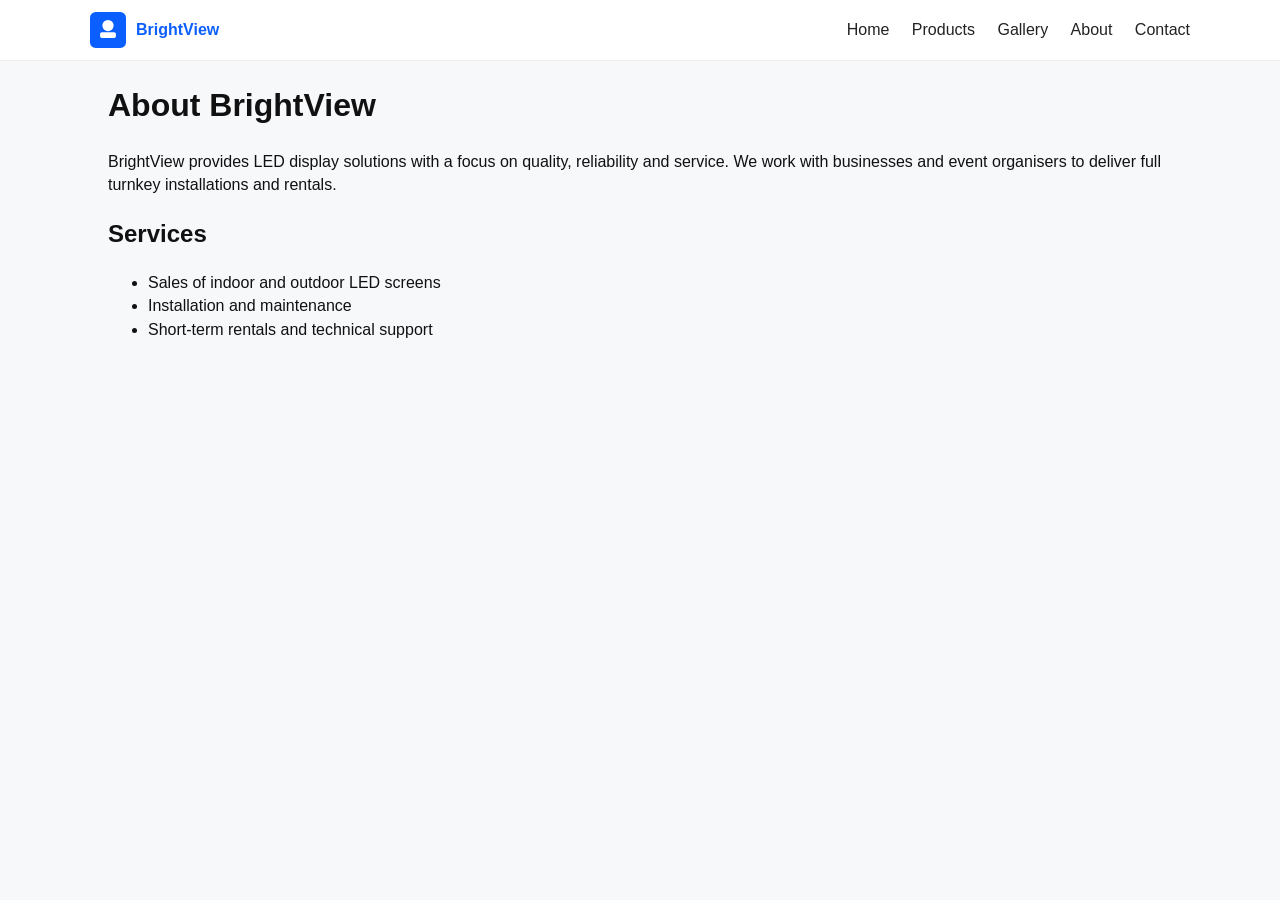
==== about.html @ bf7716dc "Initial scaffold: BrightView LED site" ====
<!doctype html>
<html lang="en">
<head>
  <meta charset="utf-8">
  <meta name="viewport" content="width=device-width,initial-scale=1">
  <title>About — BrightView</title>
  <link rel="stylesheet" href="css/styles.css">
</head>
<body>
  <header class="site-header">
    <div class="container header-inner">
      <a class="brand" href="index.html"><img src="images/logo.svg" alt="logo" class="logo">BrightView</a>
      <nav class="site-nav">
        <a href="index.html">Home</a>
        <a href="products.html">Products</a>
        <a href="gallery.html">Gallery</a>
        <a href="about.html">About</a>
        <a href="contact.html">Contact</a>
      </nav>
    </div>
  </header>

  <main class="container">
    <h1>About BrightView</h1>
    <p>BrightView provides LED display solutions with a focus on quality, reliability and service. We work with businesses and event organisers to deliver full turnkey installations and rentals.</p>
    <h2>Services</h2>
    <ul>
      <li>Sales of indoor and outdoor LED screens</li>
      <li>Installation and maintenance</li>
      <li>Short-term rentals and technical support</li>
    </ul>
  </main>

  <script src="js/app.js"></script>
</body>
</html>
---- css/styles.css ----
*{box-sizing:border-box;font-family:Segoe UI,Roboto,Arial,sans-serif}
:root{--brand:#0b5fff;--bg:#f6f8fa;--muted:#666}
body{margin:0;background:var(--bg);color:#111;line-height:1.45}
.container{max-width:1100px;margin:0 auto;padding:0 18px}
.site-header{background:white;border-bottom:1px solid #eee}
.header-inner{display:flex;align-items:center;justify-content:space-between;padding:12px 0}
.brand{display:flex;align-items:center;gap:10px;font-weight:700;color:var(--brand);text-decoration:none}
.logo{width:36px;height:36px}
.nav-toggle{display:none;background:transparent;border:0;font-size:20px}
.site-nav a{margin-left:18px;color:#222;text-decoration:none}

.hero{background:linear-gradient(90deg, rgba(11,95,255,0.08), rgba(11,95,255,0.02));padding:40px 0}
.hero h1{margin:0 0 8px;font-size:28px}
.hero p{margin:0 0 16px;color:var(--muted)}
.cta .btn{margin-right:8px}

.features{padding:28px 0}
.grid{display:grid;grid-template-columns:repeat(3,1fr);gap:12px}
.card{background:white;padding:16px;border-radius:8px;box-shadow:0 6px 20px rgba(11,95,255,0.06)}

.showcase{padding:18px 0}
.products-grid{display:grid;grid-template-columns:repeat(3,1fr);gap:12px}
.product img{width:100%;height:140px;object-fit:contain;background:#f3f6ff;padding:10px;border-radius:6px}
.product h4{margin:8px 0}

.btn{display:inline-block;padding:8px 12px;border-radius:6px;background:#eee;color:#111;text-decoration:none}
.btn.primary{background:var(--brand);color:white}

.site-footer{background:white;border-top:1px solid #eee;padding:18px 0;margin-top:24px}
.footer-inner{display:flex;justify-content:space-between;align-items:center}

@media(max-width:900px){
	.grid{grid-template-columns:1fr}
	.products-grid{grid-template-columns:1fr}
	.site-nav{display:none}
	.nav-toggle{display:block}
}

@media(min-width:901px){
	.nav-toggle{display:none}
}
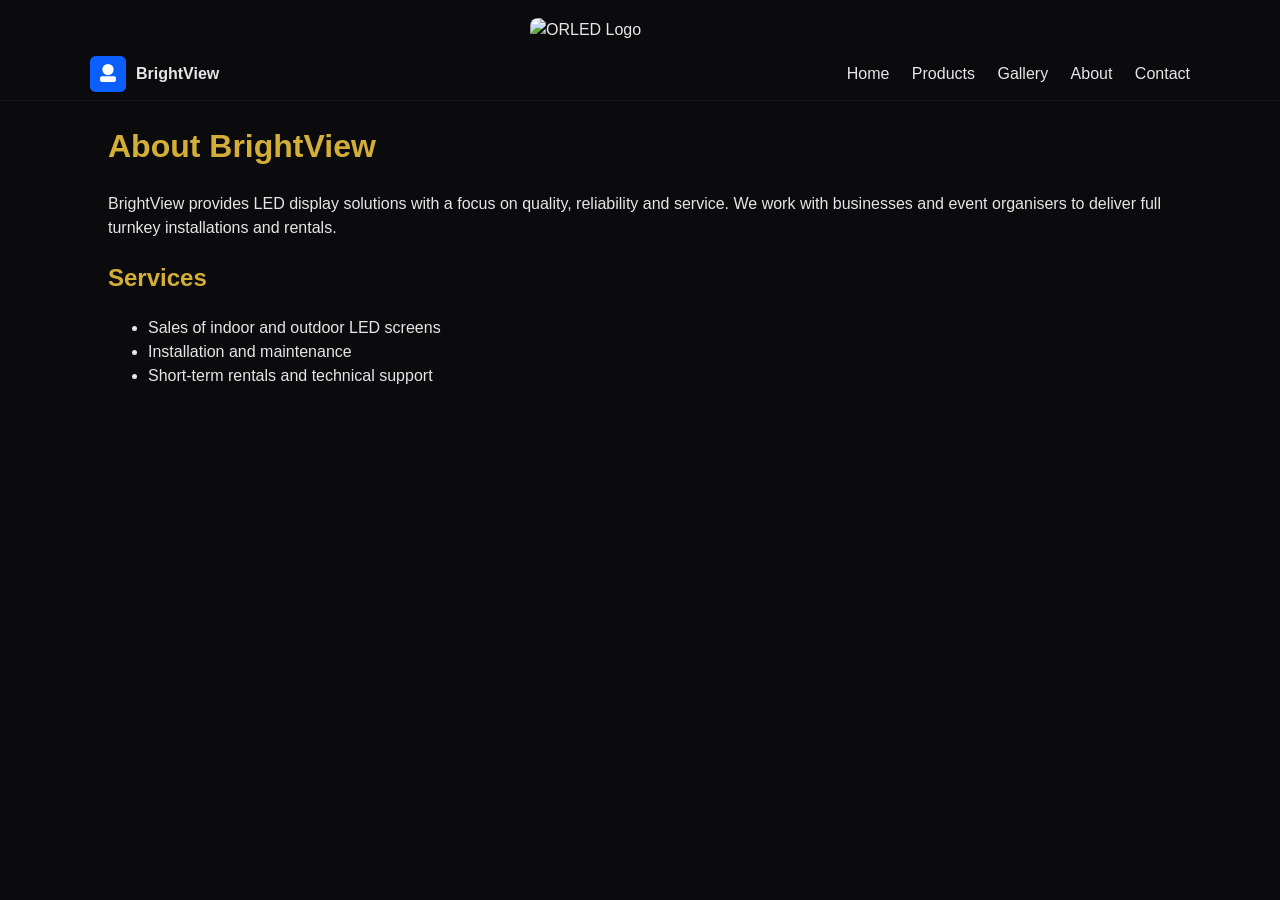
==== commit 303de899: "Style: dark theme, add brand logo markup and styles" ====
--- a/about.html
+++ b/about.html
@@ -6,7 +6,8 @@
   <title>About — BrightView</title>
   <link rel="stylesheet" href="css/styles.css">
 </head>
-<body>
+  <body>
+  <img src="images/ORLED_LOGO.jfif" alt="ORLED Logo" class="brand-logo">
   <header class="site-header">
     <div class="container header-inner">
       <a class="brand" href="index.html"><img src="images/logo.svg" alt="logo" class="logo">BrightView</a>
--- a/css/styles.css
+++ b/css/styles.css
@@ -1,42 +1,59 @@
+
 *{box-sizing:border-box;font-family:Segoe UI,Roboto,Arial,sans-serif}
-:root{--brand:#0b5fff;--bg:#f6f8fa;--muted:#666}
-body{margin:0;background:var(--bg);color:#111;line-height:1.45}
+:root{
+	--bg:#0b0b0d; /* very dark background */
+	--panel:#111216; /* slightly lighter for cards */
+	--muted:#bfbfbf;
+	--heading:#D4AF37; /* classic gold */
+	--text:#e6e6e6; /* light readable text */
+	--accent:#D4AF37;
+}
+body{margin:0;background:var(--bg);color:var(--text);line-height:1.5}
 .container{max-width:1100px;margin:0 auto;padding:0 18px}
-.site-header{background:white;border-bottom:1px solid #eee}
-.header-inner{display:flex;align-items:center;justify-content:space-between;padding:12px 0}
-.brand{display:flex;align-items:center;gap:10px;font-weight:700;color:var(--brand);text-decoration:none}
+
+/* Top logo inserted directly under body */
+.brand-logo{display:block;margin:18px auto 6px auto;max-width:220px;width:45%;height:auto;border-radius:8px}
+
+.site-header{background:transparent;border-bottom:1px solid rgba(255,255,255,0.04)}
+.header-inner{display:flex;align-items:center;justify-content:space-between;padding:8px 0}
+.brand{display:flex;align-items:center;gap:10px;font-weight:700;color:var(--text);text-decoration:none}
 .logo{width:36px;height:36px}
-.nav-toggle{display:none;background:transparent;border:0;font-size:20px}
-.site-nav a{margin-left:18px;color:#222;text-decoration:none}
+.nav-toggle{display:none;background:transparent;border:0;font-size:20px;color:var(--text)}
+.site-nav a{margin-left:18px;color:var(--text);text-decoration:none}
 
-.hero{background:linear-gradient(90deg, rgba(11,95,255,0.08), rgba(11,95,255,0.02));padding:40px 0}
-.hero h1{margin:0 0 8px;font-size:28px}
+.hero{background:linear-gradient(180deg, rgba(255,215,0,0.03), rgba(255,215,0,0.01));padding:40px 0}
+.hero h1{margin:0 0 8px;font-size:28px;color:var(--heading)}
 .hero p{margin:0 0 16px;color:var(--muted)}
 .cta .btn{margin-right:8px}
 
 .features{padding:28px 0}
 .grid{display:grid;grid-template-columns:repeat(3,1fr);gap:12px}
-.card{background:white;padding:16px;border-radius:8px;box-shadow:0 6px 20px rgba(11,95,255,0.06)}
+.card{background:var(--panel);padding:16px;border-radius:8px;box-shadow:0 6px 20px rgba(0,0,0,0.6);border:1px solid rgba(255,255,255,0.03)}
 
 .showcase{padding:18px 0}
 .products-grid{display:grid;grid-template-columns:repeat(3,1fr);gap:12px}
-.product img{width:100%;height:140px;object-fit:contain;background:#f3f6ff;padding:10px;border-radius:6px}
-.product h4{margin:8px 0}
+.product img{width:100%;height:140px;object-fit:contain;background:transparent;padding:10px;border-radius:6px}
+.product h4{margin:8px 0;color:var(--heading)}
 
-.btn{display:inline-block;padding:8px 12px;border-radius:6px;background:#eee;color:#111;text-decoration:none}
-.btn.primary{background:var(--brand);color:white}
+.btn{display:inline-block;padding:8px 12px;border-radius:6px;background:transparent;color:var(--text);border:1px solid rgba(255,255,255,0.06);text-decoration:none}
+.btn.primary{background:var(--accent);color:#0b0b0d;border:none}
 
-.site-footer{background:white;border-top:1px solid #eee;padding:18px 0;margin-top:24px}
-.footer-inner{display:flex;justify-content:space-between;align-items:center}
+.site-footer{background:transparent;border-top:1px solid rgba(255,255,255,0.04);padding:18px 0;margin-top:24px}
+.footer-inner{display:flex;justify-content:space-between;align-items:center;color:var(--muted)}
+
+h1,h2,h3,h4{color:var(--heading)}
+p,li,label,input,textarea{color:var(--text)}
 
 @media(max-width:900px){
 	.grid{grid-template-columns:1fr}
 	.products-grid{grid-template-columns:1fr}
 	.site-nav{display:none}
 	.nav-toggle{display:block}
+	.brand-logo{max-width:320px;width:60%}
 }
 
 @media(min-width:901px){
 	.nav-toggle{display:none}
 }
 
+
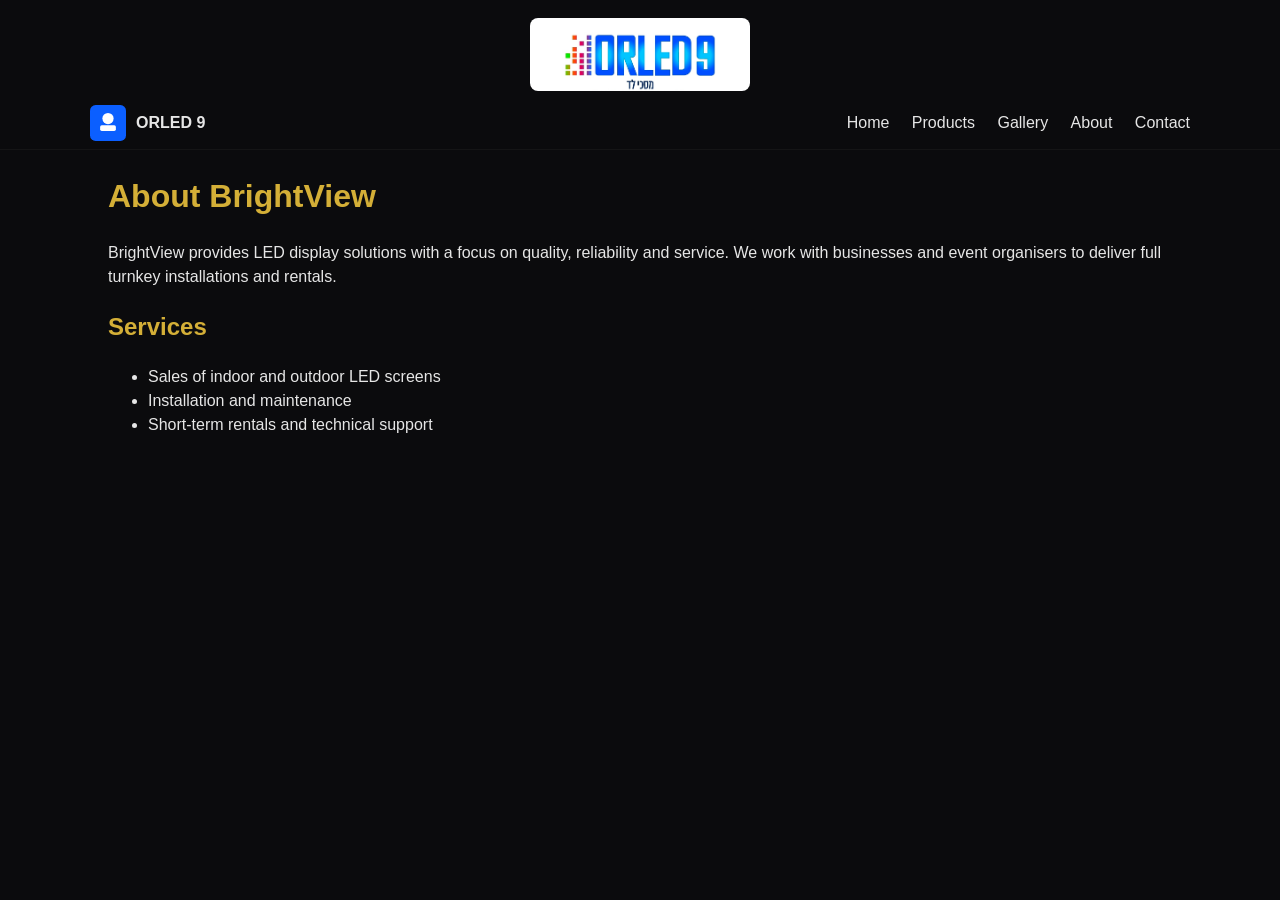
==== commit 41af20b1: "Site: set ORLED 9 title and brand, update contact email and phone" ====
--- a/about.html
+++ b/about.html
@@ -3,14 +3,14 @@
 <head>
   <meta charset="utf-8">
   <meta name="viewport" content="width=device-width,initial-scale=1">
-  <title>About — BrightView</title>
+  <title>About — ORLED 9</title>
   <link rel="stylesheet" href="css/styles.css">
 </head>
   <body>
   <img src="images/ORLED_LOGO.jfif" alt="ORLED Logo" class="brand-logo">
   <header class="site-header">
     <div class="container header-inner">
-      <a class="brand" href="index.html"><img src="images/logo.svg" alt="logo" class="logo">BrightView</a>
+      <a class="brand" href="index.html"><img src="images/logo.svg" alt="logo" class="logo">ORLED 9</a>
       <nav class="site-nav">
         <a href="index.html">Home</a>
         <a href="products.html">Products</a>
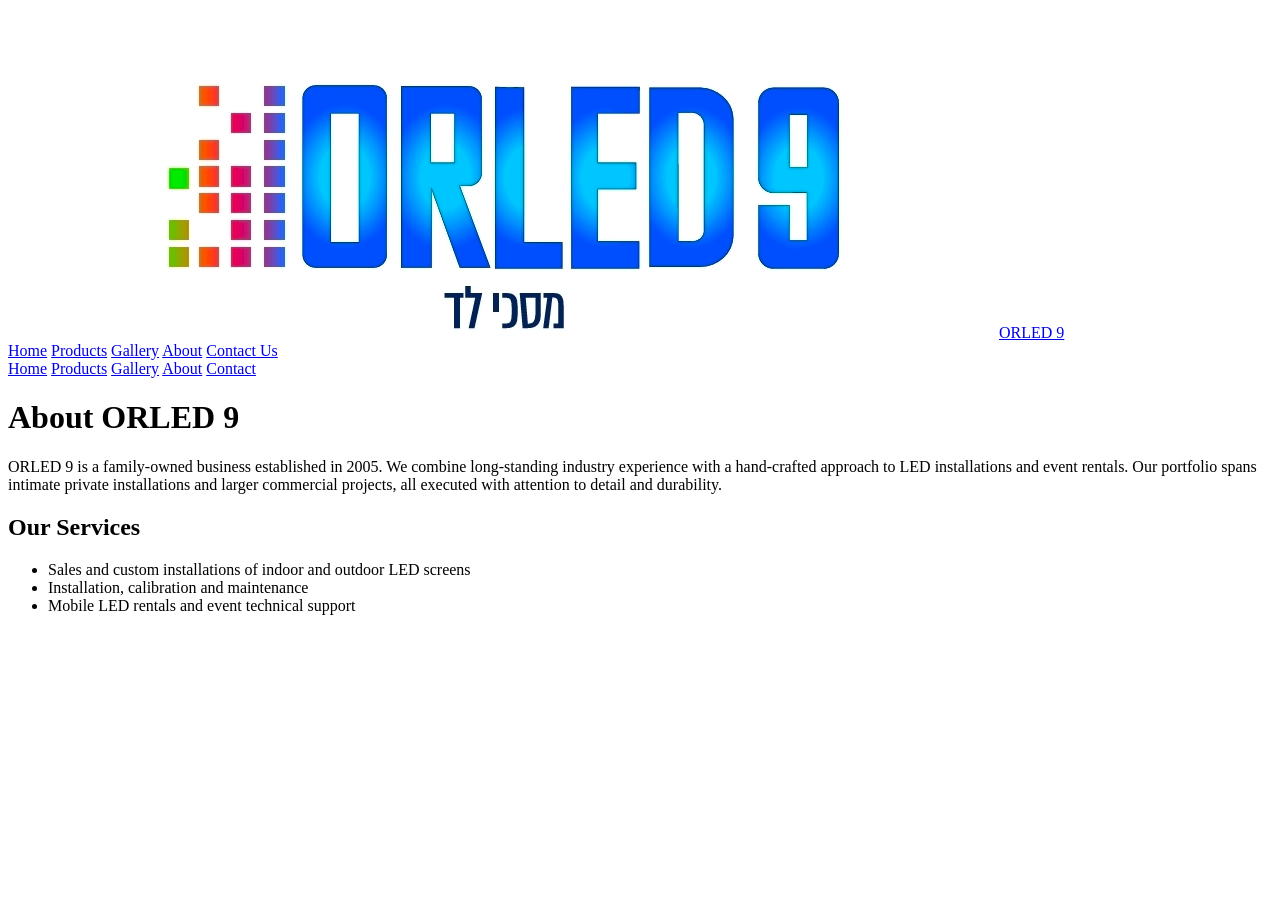
==== commit befcf4e0: "Design: elegant dark portfolio theme, typography, compact header logo, restructure products and Abou" ====
--- a/about.html
+++ b/about.html
@@ -1,17 +1,16 @@
 <!doctype html>
 <html lang="en">
-<head>
-  <meta charset="utf-8">
-  <meta name="viewport" content="width=device-width,initial-scale=1">
+  <body>
+  <header class="site-header">
   <title>About — ORLED 9</title>
-  <link rel="stylesheet" href="css/styles.css">
-</head>
-  <body>
-  <img src="images/ORLED_LOGO.jfif" alt="ORLED Logo" class="brand-logo">
-  <header class="site-header">
-    <div class="container header-inner">
-      <a class="brand" href="index.html"><img src="images/logo.svg" alt="logo" class="logo">ORLED 9</a>
+      <a class="brand" href="index.html"><img src="images/ORLED_LOGO.jfif" alt="logo" class="brand-mark">ORLED 9</a>
       <nav class="site-nav">
+        <a href="index.html">Home</a>
+        <a href="products.html">Products</a>
+        <a href="gallery.html">Gallery</a>
+        <a href="about.html">About</a>
+        <a href="contact.html" class="btn cta">Contact Us</a>
+      </nav>
         <a href="index.html">Home</a>
         <a href="products.html">Products</a>
         <a href="gallery.html">Gallery</a>
@@ -22,13 +21,13 @@
   </header>
 
   <main class="container">
-    <h1>About BrightView</h1>
-    <p>BrightView provides LED display solutions with a focus on quality, reliability and service. We work with businesses and event organisers to deliver full turnkey installations and rentals.</p>
-    <h2>Services</h2>
+    <h1>About ORLED 9</h1>
+    <p>ORLED 9 is a family-owned business established in 2005. We combine long-standing industry experience with a hand-crafted approach to LED installations and event rentals. Our portfolio spans intimate private installations and larger commercial projects, all executed with attention to detail and durability.</p>
+    <h2>Our Services</h2>
     <ul>
-      <li>Sales of indoor and outdoor LED screens</li>
-      <li>Installation and maintenance</li>
-      <li>Short-term rentals and technical support</li>
+      <li>Sales and custom installations of indoor and outdoor LED screens</li>
+      <li>Installation, calibration and maintenance</li>
+      <li>Mobile LED rentals and event technical support</li>
     </ul>
   </main>
 
